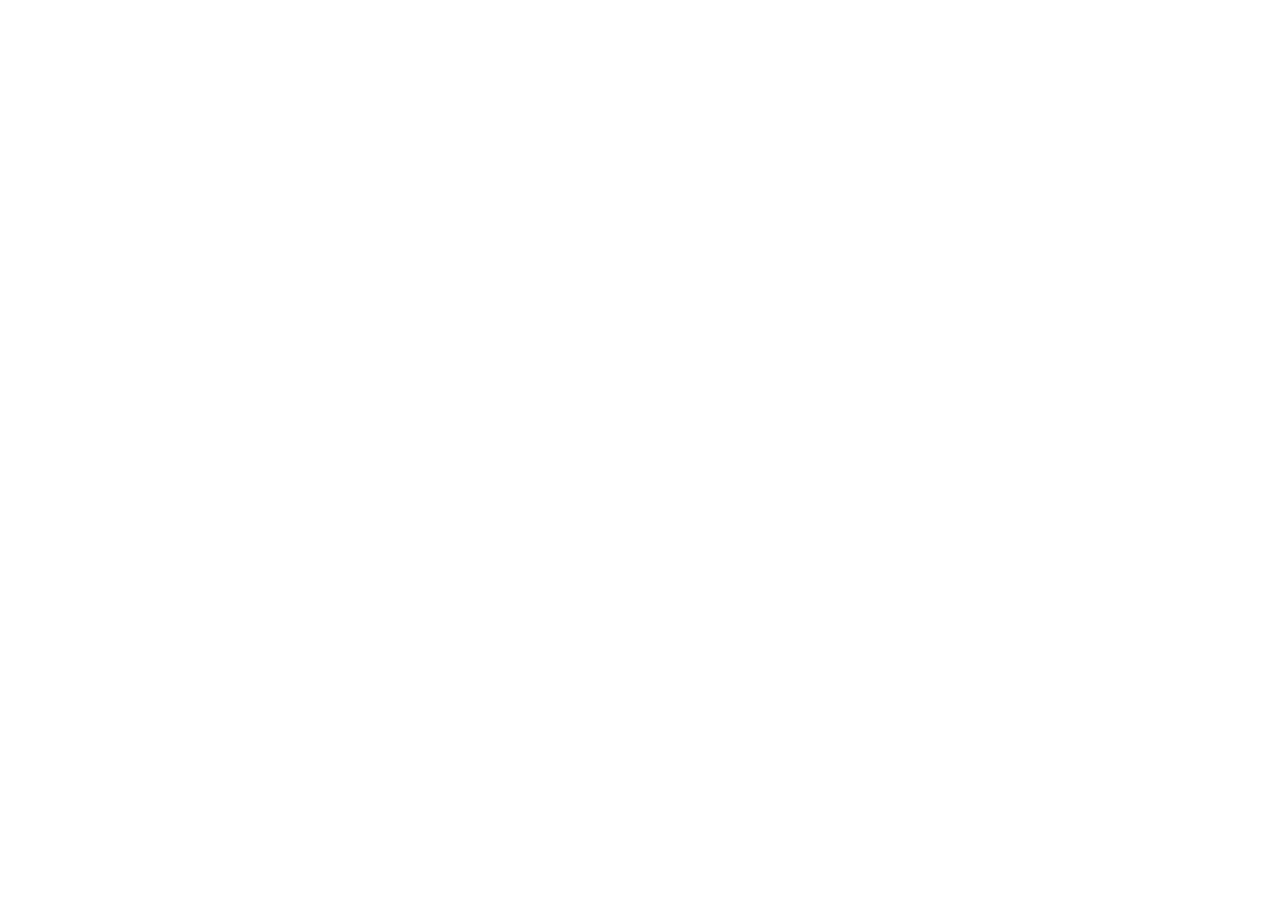
==== conditionals_Operators/index.html @ bbd9f164 "Conditionals and operators first commit" ====
<!DOCTYPE html>
<html lang="en">
<head>
  <meta charset="UTF-8">
  <meta name="viewport" content="width=device-width, initial-scale=1.0">
  <title>Document</title>
  <script src="js/conditionals2.js" defer></script>
</head>
<body>
  
</body>
</html>
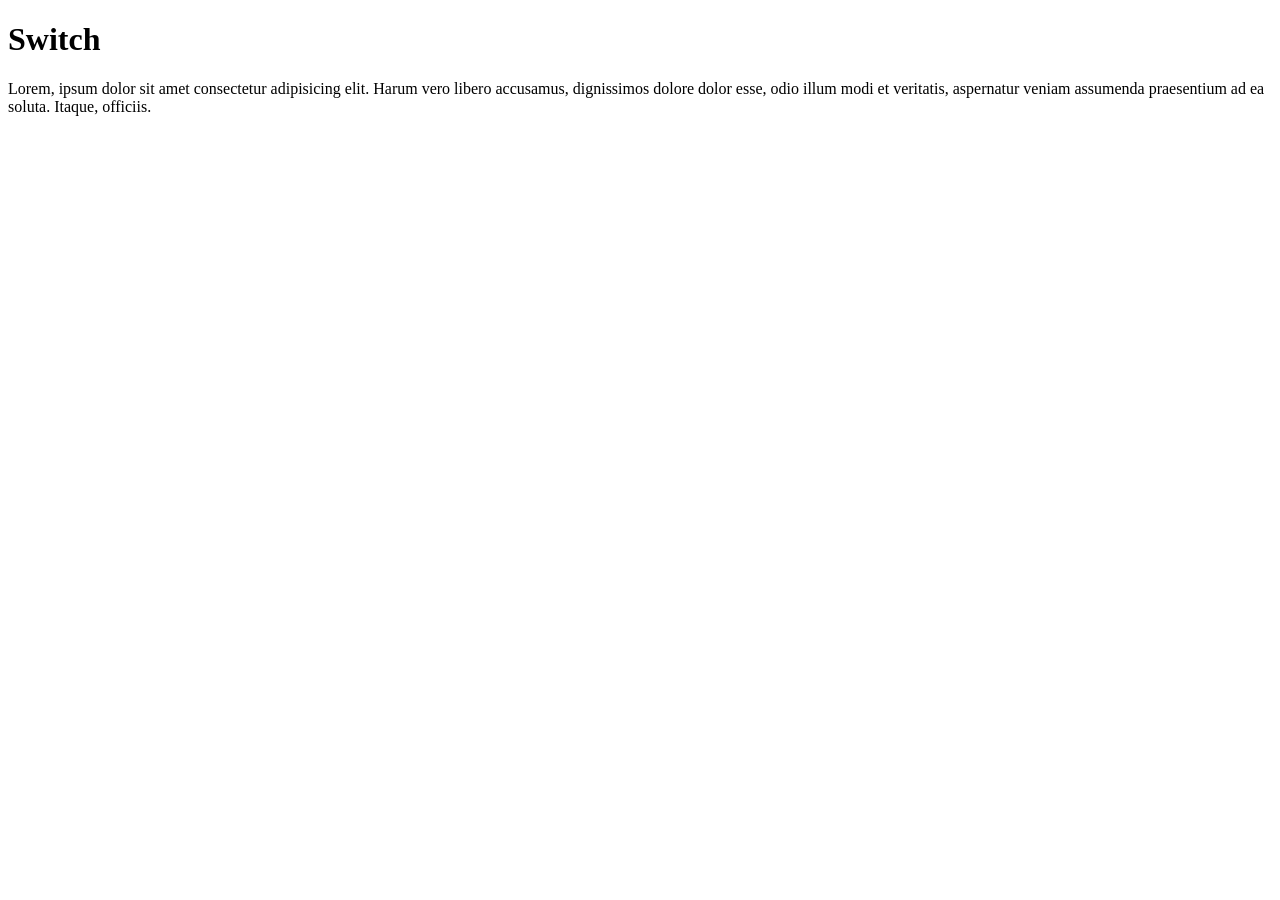
==== commit e5c1f7c4: "Conditionals and Intervals" ====
--- a/conditionals_Operators/index.html
+++ b/conditionals_Operators/index.html
@@ -7,6 +7,8 @@
   <script src="js/conditionals2.js" defer></script>
 </head>
 <body>
+  <h1>Switch</h1>
+  <p>Lorem, ipsum dolor sit amet consectetur adipisicing elit. Harum vero libero accusamus, dignissimos dolore dolor esse, odio illum modi et veritatis, aspernatur veniam assumenda praesentium ad ea soluta. Itaque, officiis.</p>
   
 </body>
 </html>
